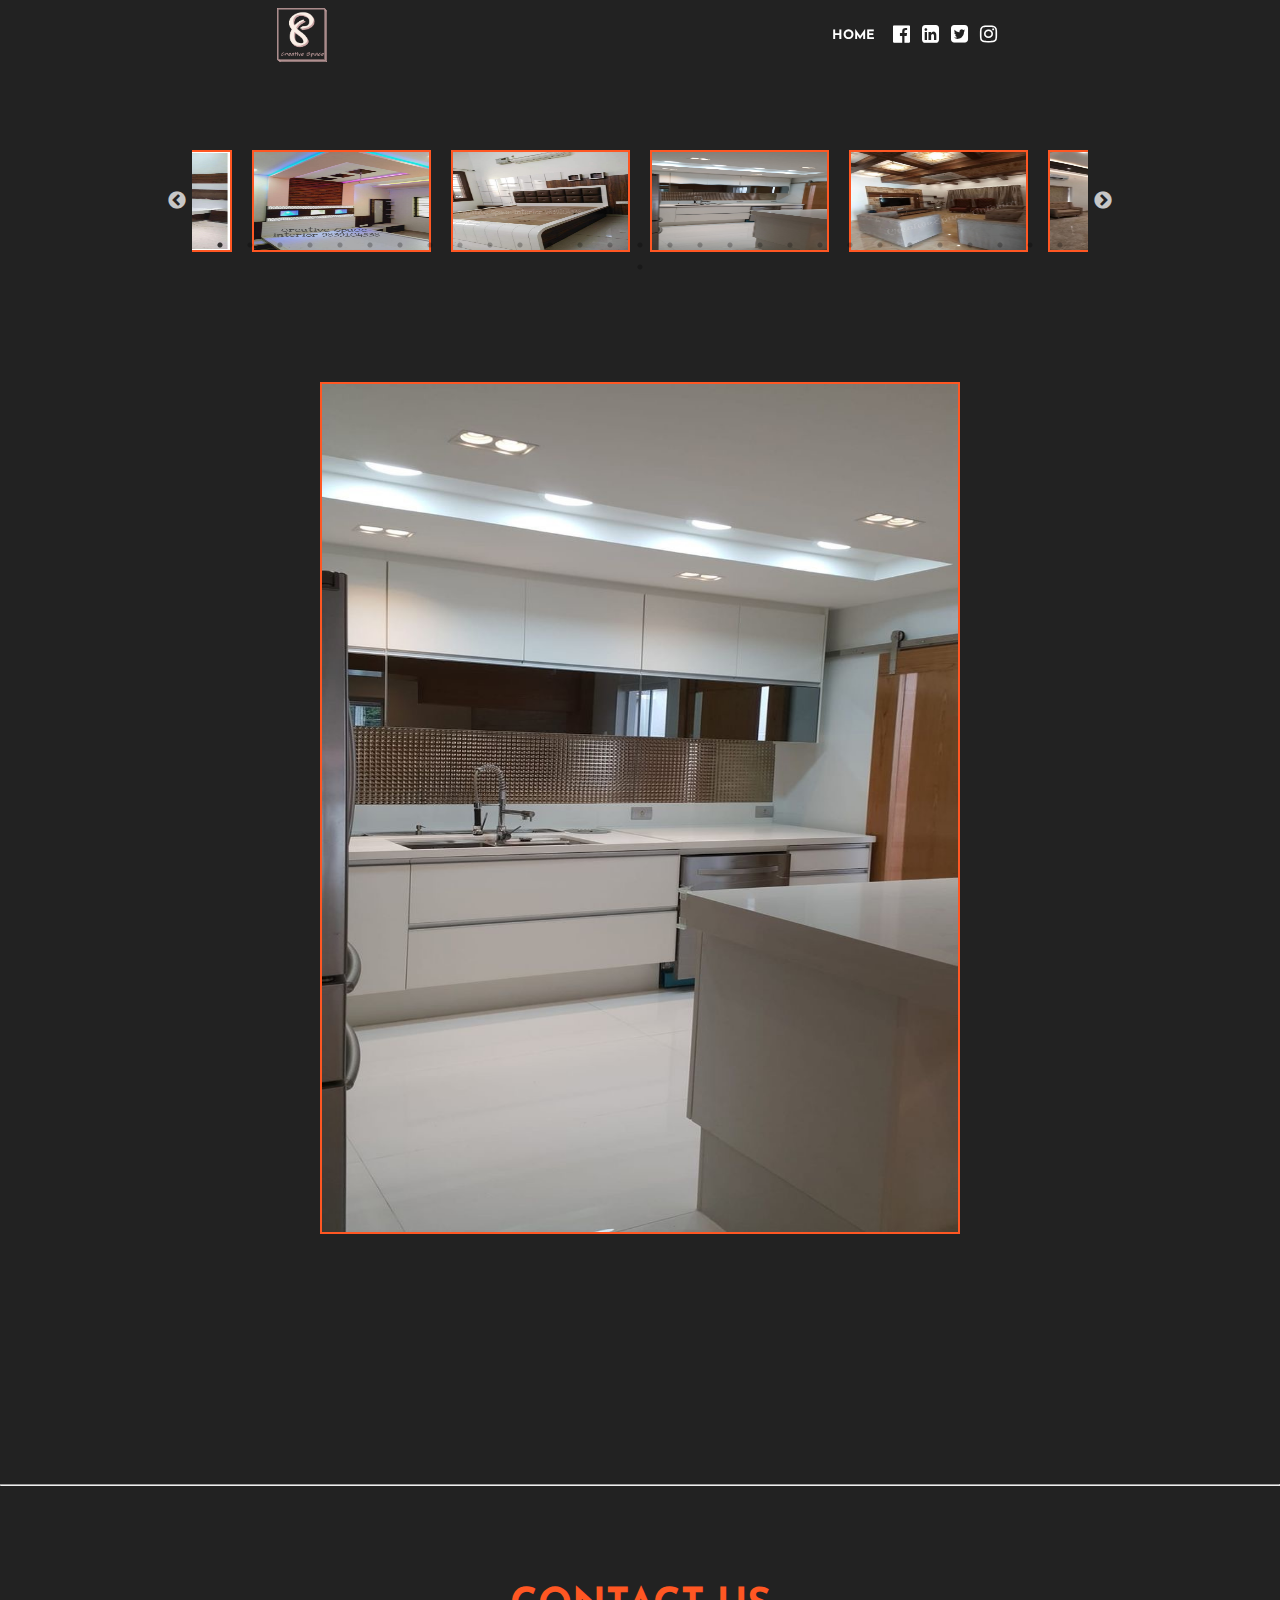
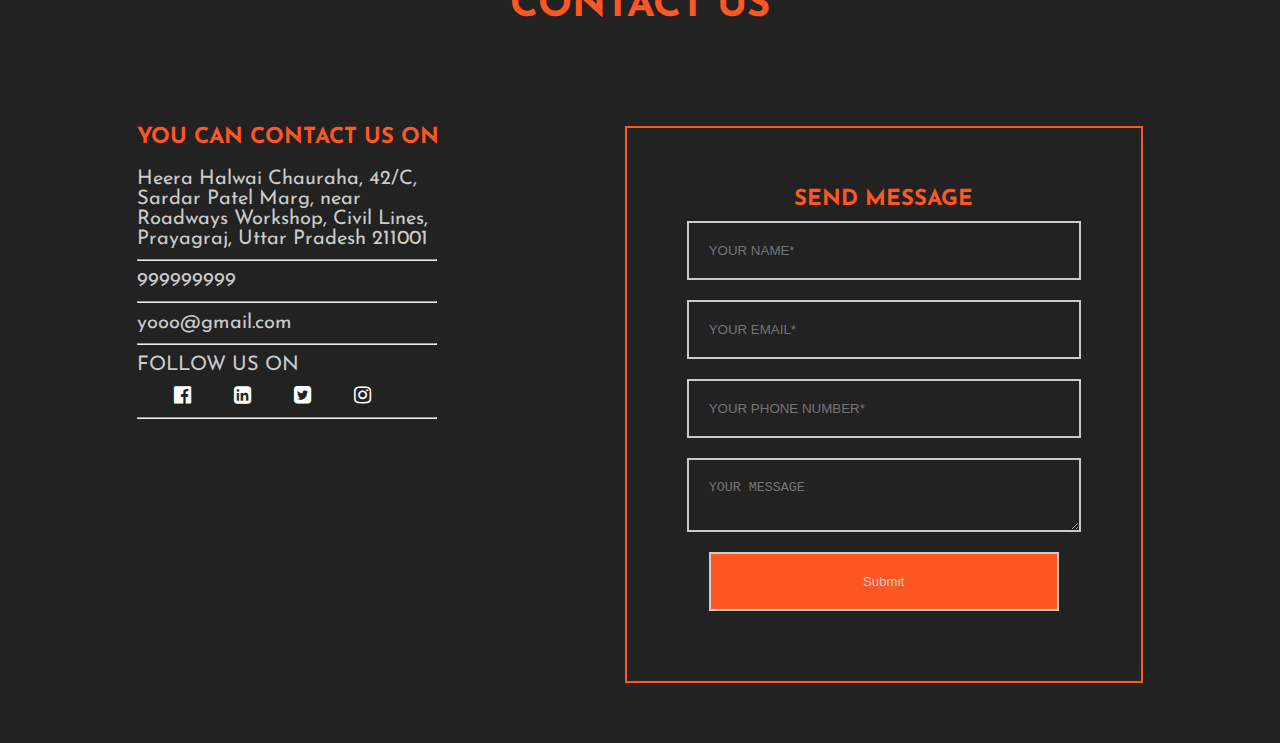
==== gallary.html @ 80b1841b "Add files via upload" ====
<!DOCTYPE html>
<html lang="en">

    <head>
        <meta charset="UTF-8">
        <meta http-equiv="X-UA-Compatible" content="IE=edge">
        <meta name="viewport" content="width=device-width, initial-scale=1.0">
        <meta name="description"
            content="Creative Space Interior Designer and Decorator is one of the Best Intirior Designer and Decorator In Prayagraj . We provide services like nterior Designers For Furniture, Interior Designers, Exterior Designers, Interior Decorators For Salons, Interior Designers For Studio, Interior Designers For Temple, Interior Designer Consultants, Interior Designers For Corporate Celling Desining, INTIRIOR DESIGNING FOR RESTAURENTS, INTIRIOR DESIGNING FOR FURNITURE, BEDROOM DESIGNING, INTIRIOR DESIGNING FOR OFFICES, CUSTOM ROOM DESIGNING, INTIRIOR DESIGNING LIVING ROOM, INTIRIOR DESIGNING KITCHEN etc.">
        <meta name="author" content="">
        <meta name="keywords" content="intirior designer, intirior, designe, allahabad, prayagraj, u.p, best, best intirioe designer in allahabad, best intirior designer in prayagraj, Electricians, CarpentersInterior, DecoratorsInterior, DesignersAluminium, FabricatorsResidence, Interior, DesignersACP, FabricatorsAluminium, Composite, Panel, DealersAluminium, Partition, ContractorsCeiling, Interior, Designers, Electricians,Carpenters,Interior Decorators,Interior Designers,Aluminium Fabricators,Residence Interior Designers,ACP Fabricators,Aluminium Composite Panel Dealers,Aluminium Partition Contractors,Ceiling Interior Designers,Interior Designers For Restaurant,Interior Designers For Modular Kitchen,ACP Contractors,Interior Designers For Beauty Parlour,Interior Designers For Furniture,Interior Designers For Penthouse,Interior Designer Consultants,Residential Exterior Designers,Interior Designers For Bedroom,Interior Designers For Hotels,Interior Designers For Wall,Interior Designers For Apartment,Commercial Interior Designers,Aluminium Structure Fabricators,3D Exterior Designers,Interior Designers For Bungalow,Interior Designers For Jewellery Showroom,Interior Designers For Studio,Interior Designers For Restaurants & Bars,Interior Designers For Hospital,Interior Designers For Retail Store,Interior Designers For Fish Spa,Interior Designers For Corporate,Interior Designers For Shopping Mall,Interior Designers For Bathroom,PVC Interior Designers,Interior Decorators For Salons,Interior Designers For Salons,  Interior Civil Work Services,  Interior Designers For Silver Leafing,  Interior Designers For Industrial,,  Interior Designers For Lobby,    Interior Designers For Nursing Home,  Exterior Graphic Designers,   Interior Decorators For Furniture,  3D Interior Designers For Modular Kitchen,  Interior Designers For School, Designer Furniture Dealers,  Exterior Designers,  Commercial Exterior Designers,  Interior Designers For Kids Room,  Interior Designers For Shops,  Structural Glazing Contractors,    Interior Designers For Art Gallery,   Interior Designers For Institution,  Interior Designers For Temple,  Interior Designers For Showrooms,  Interior Designers For Stalls,  Designer Furniture Dealers-Italia Wood Interiors,
         ">
    
    
        <!--  -->
        <link rel="stylesheet" href="https://cdnjs.cloudflare.com/ajax/libs/font-awesome/4.7.0/css/font-awesome.min.css">
        <link rel="preconnect" href="https://fonts.googleapis.com">
        <link rel="preconnect" href="https://fonts.gstatic.com" crossorigin>
        <link href="https://fonts.googleapis.com/css2?family=Josefin+Sans:wght@300&display=swap" rel="stylesheet">
        <link href="https://unpkg.com/aos@2.3.1/dist/aos.css" rel="stylesheet">
        <script src="https://unpkg.com/aos@2.3.1/dist/aos.js"></script>
        <!--  -->
        <link rel="preconnect" href="https://fonts.googleapis.com">
        <link rel="preconnect" href="https://fonts.gstatic.com" crossorigin>
        <link href="https://fonts.googleapis.com/css2?family=Gochi+Hand&display=swap" rel="stylesheet">
        <link href="https://fonts.googleapis.com/css2?family=Raleway:wght@100&display=swap" rel="stylesheet">
        <!--  -->
        <link rel="stylesheet" href="/slick/slick.css">
        <link rel="stylesheet" href="/slick/slick-theme.css">
        <link rel="stylesheet" href="./css/utility.css">
        <link rel="stylesheet" href="/css/style.css">
        <link rel="stylesheet" href="./css/mobile.css">
        <title>GALLARY, Creative Space Interior Designer and Decorator</title>
    </head>

<body>
    <nav>
        <div class="nav-parent">


            <div class="navbar">
                <div class="logo">
                    <img src="./img/logo6.png" alt="logo">
                    <!-- <h1>logo</h1> -->
                </div>
                <ul class="nav-menu">
                    <li class="nav-item"><a href="index.html">HOME</a></li>

                    <ul class="nav-social">
                        <li><a href=""><i class="fa fa-facebook-official"></i></a></li>
                        <li><a href=""><i class="fa fa-linkedin-square"></i></a></li>
                        <li><a href=""><i class="fa fa-twitter-square"></i></a></li>
                        <li><a href=""><i class="fa fa-instagram"></i></a></li>
                    </ul>
                </ul>
                <div class="hamburger">
                    <div class="bar1"></div>
                    <div class="bar2"></div>
                    <div class="bar3"></div>
                </div>
            </div>
        </div>
    </nav>



    <div class="gallary-parent">
        <div class="gallary-nav max-width">
            <img src="/rephoto/image10.jpeg" alt="img" class="gallary-photo">
            <img src="/rephoto/image11.jpeg" alt="img" class="gallary-photo">
            <img src="/rephoto/image12.jpeg" alt="img" class="gallary-photo">
            <img src="/rephoto/image13.jpeg" alt="img" class="gallary-photo">
            <img src="/rephoto/image14.jpeg" alt="img" class="gallary-photo">
            <img src="/rephoto/image15.jpeg" alt="img" class="gallary-photo">
            <img src="/rephoto/image16.jpeg" alt="img" class="gallary-photo">
            <img src="/rephoto/image17.jpeg" alt="img" class="gallary-photo">
            <img src="/rephoto/image19.jpeg" alt="img" class="gallary-photo">
            <img src="/rephoto/image2.jpeg" alt="img" class="gallary-photo">
            <img src="/rephoto/image21.jpeg" alt="img" class="gallary-photo">
            <img src="/rephoto/image22.jpeg" alt="img" class="gallary-photo">
            <img src="/rephoto/image23.jpeg" alt="img" class="gallary-photo">
            <img src="/rephoto/image26.jpeg" alt="img" class="gallary-photo">
            <img src="/rephoto/image27.jpeg" alt="img" class="gallary-photo">
            <img src="/rephoto/image28.jpeg" alt="img" class="gallary-photo">
            <img src="/rephoto/image3.jpeg" alt="img" class="gallary-photo">
            <img src="/rephoto/image4.jpeg" alt="img" class="gallary-photo">
            <img src="/rephoto/image5.jpeg" alt="img" class="gallary-photo">
            <img src="/rephoto/image7.jpeg" alt="img" class="gallary-photo">
            <img src="/rephoto/image8.jpeg" alt="img" class="gallary-photo">
            <img src="/rephoto/image9.jpeg" alt="img" class="gallary-photo">
            <img src="/rephoto/PicsArt_07-07-01.04.16.jpg" alt="img" class="gallary-photo">
            <img src="/rephoto/PicsArt_07-07-01.04.42.jpg" alt="img" class="gallary-photo">
            <img src="/rephoto/PicsArt_07-07-01.05.29.jpg" alt="img" class="gallary-photo">
            <img src="/rephoto/PicsArt_07-07-01.05.47.jpg" alt="img" class="gallary-photo">
            <img src="/rephoto/PicsArt_07-07-01.06.00.jpg" alt="img" class="gallary-photo">
            <img src="/rephoto/PicsArt_07-07-01.06.19.jpg" alt="img" class="gallary-photo">
            <img src="/rephoto/PicsArt_07-07-01.06.37.jpg" alt="img" class="gallary-photo">
            <img src="/rephoto/PicsArt_07-07-12.54.07.jpg" alt="img" class="gallary-photo">




    
        </div>

        <div class="gallary max-width">
            <img src="/rephoto/image10.jpeg" alt="img" class="gallary-photo">
            <img src="/rephoto/image11.jpeg" alt="img" class="gallary-photo">
            <img src="/rephoto/image12.jpeg" alt="img" class="gallary-photo">
            <img src="/rephoto/image13.jpeg" alt="img" class="gallary-photo">
            <img src="/rephoto/image14.jpeg" alt="img" class="gallary-photo">
            <img src="/rephoto/image15.jpeg" alt="img" class="gallary-photo">
            <img src="/rephoto/image16.jpeg" alt="img" class="gallary-photo">
            <img src="/rephoto/image17.jpeg" alt="img" class="gallary-photo">
            <img src="/rephoto/image19.jpeg" alt="img" class="gallary-photo">
            <img src="/rephoto/image2.jpeg" alt="img" class="gallary-photo">
            <img src="/rephoto/image21.jpeg" alt="img" class="gallary-photo">
            <img src="/rephoto/image22.jpeg" alt="img" class="gallary-photo">
            <img src="/rephoto/image23.jpeg" alt="img" class="gallary-photo">
            <img src="/rephoto/image26.jpeg" alt="img" class="gallary-photo">
            <img src="/rephoto/image27.jpeg" alt="img" class="gallary-photo">
            <img src="/rephoto/image28.jpeg" alt="img" class="gallary-photo">
            <img src="/rephoto/image3.jpeg" alt="img" class="gallary-photo">
            <img src="/rephoto/image4.jpeg" alt="img" class="gallary-photo">
            <img src="/rephoto/image5.jpeg" alt="img" class="gallary-photo">
            <img src="/rephoto/image7.jpeg" alt="img" class="gallary-photo">
            <img src="/rephoto/image8.jpeg" alt="img" class="gallary-photo">
            <img src="/rephoto/image9.jpeg" alt="img" class="gallary-photo">
            <img src="/rephoto/PicsArt_07-07-01.04.16.jpg" alt="img" class="gallary-photo">
            <img src="/rephoto/PicsArt_07-07-01.04.42.jpg" alt="img" class="gallary-photo">
            <img src="/rephoto/PicsArt_07-07-01.05.29.jpg" alt="img" class="gallary-photo">
            <img src="/rephoto/PicsArt_07-07-01.05.47.jpg" alt="img" class="gallary-photo">
            <img src="/rephoto/PicsArt_07-07-01.06.00.jpg" alt="img" class="gallary-photo">
            <img src="/rephoto/PicsArt_07-07-01.06.19.jpg" alt="img" class="gallary-photo">
            <img src="/rephoto/PicsArt_07-07-01.06.37.jpg" alt="img" class="gallary-photo">
            <img src="/rephoto/PicsArt_07-07-12.54.07.jpg" alt="img" class="gallary-photo">


        </div>

        


    </div>
    <hr>
      <!-- *****************************************contact form****************************************************** -->
      <div class="contact-parent" id="contact">
        <div class="contact max-width">
            <h2 class="heading highlight-color">CONTACT US</h2>
            <div class="contact-content">
                <div class="contact-content-kid1">

                    <h2 class="small-heading highlight-color">YOU CAN CONTACT US ON</h2>

                    <div class="contact-text">
                        <p class="para secondry-color">Heera Halwai Chauraha, 42/C, Sardar Patel Marg, near Roadways
                            Workshop, Civil Lines, Prayagraj, Uttar Pradesh 211001</p>
                        <hr>
                        <p>

                            <a href="tel:999999999999" class="para secondry-color">999999999</a>
                        </p>
                        <hr>
                        <p>

                            <a href="mailto:yooo@gmail.com" class="para secondry-color">yooo@gmail.com</a>
                        </p>
                        <hr>
                        <p class="para secondry-color">FOLLOW US ON</p>
                        <p class="para">

                        <ul class="nav-social">
                            <li><a href=""><i class="fa fa-facebook-official"></i></a></li>
                            <li><a href=""><i class="fa fa-linkedin-square"></i></a></li>
                            <li><a href=""><i class="fa fa-twitter-square"></i></a></li>
                            <li><a href=""><i class="fa fa-instagram"></i></a></li>
                        </ul>
                        </p>
                        <hr>
                    </div>
                    <div class="map">
                        <iframe
                            src="https://www.google.com/maps/embed?pb=!1m18!1m12!1m3!1d28821.229434778452!2d81.82384344490461!3d25.449839408075842!2m3!1f0!2f0!3f0!3m2!1i1024!2i768!4f13.1!3m3!1m2!1s0x399acb1b06f7a52b%3A0xf75b91c66a04521a!2sCreative%20Space%20Interior!5e0!3m2!1sen!2sin!4v1625834475578!5m2!1sen!2sin"
                            width="350" height="300" style="border:0;" allowfullscreen="" loading="lazy">
                        </iframe>
                    </div>


                </div>

                <div class="contact-content-kid2">
                    <div class="form-parent">
                        <h2 class="small-heading highlight-color">SEND MESSAGE</h2>
                        <div class="form">
                            <form action="">

                                <input type="text" name="name" placeholder="YOUR NAME*" required>

                                <input type="email" name="email" placeholder="YOUR EMAIL*" required>

                                <input type="number" name="phone number" placeholder="YOUR PHONE NUMBER*" required>

                                <textarea name="message" id="" placeholder="YOUR MESSAGE"></textarea>

                                <input type="submit" class="submit">
                            </form>
                        </div>
                    </div>
                </div>
            </div>

        </div>

    </div>

</body>
<script src="https://ajax.googleapis.com/ajax/libs/jquery/3.5.1/jquery.min.js"></script>
<script src="./js/main.js"></script>
<script src="./slick/slick.min.js"></script>

</html>
---- css/utility.css ----
.max-width{
    max-width: 1500px;
    margin: auto;
}

.primary-color{
    color: var(--primary-color);
}
.secondry-color{
    color: var(--secondry-color)
}

.highlight-color{
    color: var(--highlight-color);
}
.heading{
    font-size: 40px;
    margin: 30px 0px;
    font-family: 'Josefin Sans', sans-serif;

}
.small-heading{
    font-size: 22px;
    margin: 30px 0px;
    font-family: 'Josefin Sans', sans-serif;

}

.para{
    font-size: 20px;
    margin: 10px 0px;
    font-family: 'Josefin Sans', sans-serif;
}
a{
    color: rgb(255, 255, 255);
    text-shadow: none;
    text-decoration: none;
    font-family: 'Josefin Sans', sans-serif;
}



.card-parent{
    display: grid;
    grid-gap: 1rem;
    grid-template-columns: repeat(auto-fit, minmax(300px,1fr));

}
/* .card{
    box-shadow: 0px 0px 5px 0px black;
}
.card:hover{
    box-shadow: 0px 0px 15px 0px black;
} */


/* ********************************************************************************************************* */
---- css/style.css ----
*{
    margin: 0;
    padding: 0;
    transition: 0.5s;
    scroll-behavior: smooth;
   
    
}    
:root{
    --primary-color:#000000;
    --secondry-color: #CBCBCB;
    --highlight-color:#FF5723;
}
::-webkit-scrollbar {
    width: 5px;
  }
  ::-webkit-scrollbar-track {
    background: #222222;
  }
  ::-webkit-scrollbar-thumb {
    background:var(--highlight-color);
  }



body{
    font-family: 'Josefin Sans', sans-serif;
    /* overflow:hidden; */
    background-color: rgb(255, 255, 255);
    

}
a:hover{
    color: var(--highlight-color);
}



/* **************************************************************************************** */
/* **************************************************************************************** */
/* **************************************************************************************** */


/* ********************************************NAVIGATION BAR ******************************************** */
nav{
    width: 100%;
    position: fixed;
    z-index: 10;
    display: flex;
    justify-content: center;


}
.nav-parent{
    width: 100%;
    display: flex;
    justify-content: center;

}

.navbar{
    max-width: 1500px;
    width: 100vw;
    height: 70px;
    display: flex;
    justify-content: space-around;
    align-items: center;
}

/* ********************************************CHANGE COLOR ON SCROLL******************************************** */

.nav-changeColor{
    background-color: #222222;

}

/* ********************************************LOgo******************************************** */


.logo img{
    display: flex;
    margin-left: 30px;
    width: 50px;
    
}

/* ********************************************MENU ITEM in nav bar******************************************** */

.nav-menu{
    display: flex;
    justify-content: space-evenly;
    align-items: center;
    text-decoration: none;
    list-style: none;
    font-size: 13px;
    font-weight: bold;
}
.nav-menu li a{
    text-decoration: none;
    color: rgb(255, 255, 255);
    /* text-shadow: 0px 0px 2px black; */
    margin: 10px;
    padding: 2px;
    text-align: center;
    
}
.nav-menu li a:hover{
    color: var(--highlight-color);
}
.nav-social{
    display: flex;
    justify-content: space-evenly;
    list-style: none;
    margin-right: 30px;
    font-size: 20px;
    
}
.nav-social li a{
    margin: 0px;
    padding: 6px;
}

/* ********************************************hamburger menu******************************************** */

.hamburger{
    display: none;
    margin-right: 20px;
}

.bar1,.bar2,.bar3{
    width: 20px;
    height: 3px;
    background-color: rgb(255, 255, 255);
    margin: 2px;

}

/* **************************************************************************************** */
/* **************************************************************************************** */
/* **************************************************************************************** */


/* ********************************************HERO SECTION******************************************** */
.hero-parent{
    background-color: rgba(0, 0, 0, 0.5);
    overflow-x: hidden;
}
.hero-parent::before{
    content: "";
    position:absolute;
    background-attachment: fixed;
    z-index: -11;
    background-image: url(../img/kitchen-1940174_1920.jpg);
    width: 100%;
    height: 650px;
    background-position: center;
    background-size: cover;
}

.hero{
   
    width: 100%;
    height: 650px;
    display: flex;
    justify-content:flex-start;
}


.hero-text{
    margin-top: 140px;
    margin-left: 190px;
    /* height: 300px; */
    padding: 20px;
    text-align: left;
    /* text-shadow: 0px 0px 10px black; */
}
.hero-text h1{
    margin: 30px 0px;
    font-size: 22px;
    font-weight: bold;
}
.hero-text h2{
    font-size: 52px;
    margin: 10px 0px;
}
.hero-text p{
    margin: 20px 0px;
    font-weight: bold;
}
.hero-cta{
    margin-top: 40px;
    
}
.hero-cta button{
    background-color:var(--highlight-color);
    padding: 10px 15px;
    box-shadow: 0px 0px 10px 0px rgb(0, 0, 0);
    border: none;
    cursor: pointer;
    color: #fff;

}
.hero-cta button:hover{
    box-shadow: 0px 0px 20px 0px rgb(0, 0, 0);
    color: var(--secondry-color);
}

/* **************************************************************************************** */
/* **************************************************************************************** */
/* **************************************************************************************** */

/******************************************cta*******************************************************/
.cta{
   display: flex;
   justify-content: center;

}


/* ********************************************ABOUT US******************************************** */

.about-parent{
    background-color: #222222;
    overflow-x: hidden
}

.about{
   padding: 110px 0px;
   
}
.about h2{
    text-align: center;
}
.about-content{
    margin-top: 40px;
    display: flex;
    justify-content: center;
}
.about-content img{
    padding: 5px;
    width: 45%;
    border: 2px solid var(--highlight-color);
}
.about-text{
    width:45%;
    padding: 5px;
    text-align: center;
    display: flex;
    flex-direction: column;
    justify-content: center;
    align-items: center;
    border: 2px solid var(--highlight-color);
    background-color: rgba(0, 0, 0, 0.322);
}

/* ********************************************services section******************************************** */

.services-parent{
    margin-top: 150px;
    overflow-y: hidden;
    overflow-x: hidden;

}
.services-parent h2{
    text-align: center;
}
.services-parent p{
    text-align: center;
    
}
.service-card-parent{
    margin: 50px 30px;
    

}
.service-card{
    box-shadow: 0px 0px 10px 0px black;
    margin: auto;
    background-color: #222222;
    overflow: hidden;
    aspect-ratio: 4/3;
    /* height: 250px; */
    display: flex;
    flex-direction: column;
    justify-content: space-around;

}
.service-card img{
    width: 100%;
    height: 90%;
    filter: brightness(0.5);
    
}
.service-card img:hover{
    transform:scale(1.2);
    
    
}
.card-text{
    color: var(--highlight-color);
    background-color: #222222;
    text-align: center;
    position: sticky;
    
   
}
.card-text h3{
    font-size: 14px;
    margin: 5px 0px;
    padding: 5px 0px;
}

.cta{
    margin-bottom: 40px;
}
/* ********************************************portfolio section******************************************** */

.portfolio-parent{
    background-color: #222222;
    overflow-x: hidden
    
}

.portfolio{
    padding: 80px 0px;
}
.portfolio h2{
    text-align: center;
}
.portfolio p{
    text-align: center;
    width: 60%;
    margin: auto;
}
.portfolio-card-parent{
    margin: 100px 30px;
}
.portfolio-card{
    background-color: #222222;
    overflow: hidden;
}
.portfolio-card img{
    height: 60%;
    width: 60%;
    aspect-ratio: 16/9;
    cursor: pointer;
    margin: auto;
}


/* *****************************************testimonials****************************************************** */


.review-parent{
    background-color: #000000b0;
    overflow-x: hidden
}
.review-parent::before{
    content: "";
    position:absolute;
    background-attachment: fixed;
    z-index: -1100;
    background-image: url(../img/1625739074601.webp);
    width: 100%;
    height:100%;
    background-position: center;
    background-size: cover;
    background-repeat: no-repeat;

}
.review-parent h2{
    margin: 0px;
    padding: 40px 0px;
    text-align: center;

}

.review{
    margin: auto;
    text-align: center;
    padding: 20px 0px;
    width: 60%;
    color: var(--secondry-color);
}
.reviwe p{
    text-align: center;
    color: var(--secondry-color);
    font-weight: bold;
   
}
/******************************************contact*******************************************************/

.contact-parent{
    background-color: #222222;
    overflow-x: hidden
}
/* .contact{
    display: flex;
} */
.contact h2{
    margin: 0;
    padding: 100px 0px;
    text-align: center;
}

.contact-content{
    display: flex;
    justify-content: space-evenly;
}
.contact-content h2{
    margin: 0;
    padding: 0%;
    text-align: left;
}
.contact-text{
    width: 300px;  
    margin: 20px 0px;
    text-align: left;
}
.contact-text p{
    margin: 10px 0px;
}
/******************************************contact form*******************************************************/

.form-parent{
    display: flex;
    flex-direction: column;
    align-items: center;
    padding: 60px;
    border: 2px solid var(--highlight-color);
   
    
}
form{
    display: flex;
    flex-direction: column;
    justify-content: center;
    align-items: center;
}
form input,form textarea{
    padding: 20px;
    width: 350px;
    border: 2px solid var(--secondry-color);
    background-color: transparent;
    color: var(--highlight-color);
    margin: 10px 0px;
}
.submit{
    background-color: var(--highlight-color);
    color: var(--secondry-color);
    cursor: pointer;
}

/******************************************modal contact form*******************************************************/

.modal-form-parent{
    background-color: #22222200;
    position: fixed;
    z-index: 9;
    margin: auto;
    inset:0;
    top: 80px;
    bottom: 10px;
    left: 500%;
    display: flex;
    justify-content: center;
    /* display: none; */
    overflow-y: scroll;
    transition: 0.8s;

}
/* .close-modal{

} */
.modal-form-main{
    background-color: #222222;
    
}

.modal-form-content{
    text-align: center;
    /* border: 2px solid var(--highlight-color); */
}
.modal-form-heading{
    width: 70%;
    margin: auto;
}
/* .modal-form-heading h2{
    margin: 15px 0px;
} */
.modal-form{
    background-color: #222222;
    

}
.modal-form form input,.modal-form form textarea{
    padding: 5px;
}

.close-modal{
   padding: 5px 30px;
   margin: 10px 0px;
   background-color: var(--secondry-color);
   border: 2px solid var(--highlight-color);
   cursor: pointer;
}

.show-modal{
    left: 0%;
    transition: 0.8s;
   
}


/******************************************footer*******************************************************/

footer{
    overflow-x: hidden;
    background-color: #222222;
    text-align: center;
    padding: 20px 0px ;
}


/******************************************gallary*******************************************************/

.gallary-parent{
    background-color: #222222;
    padding: 150px 0px;
    margin: auto;
}
.gallary-nav{
    width: 70%;
    height: 30%;
    margin: auto;
}
.gallary-nav img{
    margin: 0px 10px;
    border: 2px solid var(--highlight-color);
    aspect-ratio: 16/9;
}
.gallary{
    padding: 100px 0px;
    width: 50%;
    height: 50%;
    /* aspect-ratio: 9/16; */
    margin: auto;
   
    
}
.gallary img{
    aspect-ratio: 3/4;
    max-height: 100vh;
    border: 2px solid var(--highlight-color);
}
---- css/mobile.css ----
@media only screen and (max-width: 700px){

/* ********************************************Utility ******************************************** */


    .heading{
        font-size: 30px;

    }
    
    .para{
        font-size: 20px;

    }
    a{
        text-shadow: none;
        text-decoration: none;
    }


    
/* ********************************************NAVIGATION BAR ******************************************** */
    .navbar{
        width: 100%;
        height: 70px;
        top:0;
        background-color: rgba(0, 0, 0, 0);
        display: flex;
        justify-content: space-between;
        overflow-x: hidden;
    }

    /* ********************************************CHANGE COLOR ON SCROLL******************************************** */
    .nav-changeColor{
       
        background-color: black;
    
    }
    
    /* ********************************************LOgo******************************************** */

    .logo{
        display: flex;
        
    }
    
    /* ********************************************MENU ITEM in nav bar******************************************** */
    .nav-menu{
        position: absolute;
        top: -500%;
        width: 100%;
        right: 0;
        background-color: black;
        text-align: center;
        display: flex;
        flex-direction: column;
        justify-content: space-evenly;
    }
    .nav-menu li{
        margin: 20px 0px;
        text-align: center;
    }
    .nav-social{
        display: flex;
        justify-content: space-evenly;
        text-align: center;
        margin-right: 0px;
    }

    /* ********************************************hamburger menu******************************************** */

    .menu-open{
        top: 70px;
        right: 0px;
    }

    .hamburger{
        display: flex;
        flex-direction: column;
        justify-content: space-evenly;
    }

    .bar1-open{
        transform:rotate(45deg);
        margin: 0px;
        position: absolute;
    }
    .bar2-open{
        display: none;
        margin: 0px;
    }
    .bar3-open{
        transform:rotate(-45deg);
        margin: 0px;
        
    }

    /* **************************************************************************************** */
    /* **************************************************************************************** */
    /* **************************************************************************************** */

    /* ********************************************HERO SECTION******************************************** */

.hero-parent{
    /* background-color: rgba(0, 0, 0, 0.637); */
    width: 100%;
    height: 900px;
}
.hero-parent::before{
    content: "";
    position:absolute;
    background-attachment: fixed;
    z-index: -11;
    background-image: url(../img/kitchen-1940174_1920.jpg);
    width: 100%;
    height: 900px;
    background-position: center;
    background-size: cover;
}


.hero-text{
    margin-top: 180px;
    margin: auto;
    height: 300px;
    padding: 20px;
    text-align: left;
    text-shadow: 0px 0px 5px black;
}
/* .hero-text h1{
    margin: 20px 0px;
    font-size: 50px;
} */
.hero-text p{
    margin: 10px 0px;
}
.hero-cta{
    margin-top: 30px;
}
.hero-cta a{
    background-color:var(--highlight-color);
    padding: 10px 15px;
    box-shadow: 0px 0px 10px 0px rgb(0, 0, 0);

}
.hero-cta a:hover{
    box-shadow: 0px 0px 20px 0px rgb(0, 0, 0);
}


    /* ********************************************about us section******************************************** */
    
    .about-parent{
        background-color: #222222;
        overflow-x: hidden;
    }
    
    .about{
       padding: 150px 0px;
       
    }
    .about h2{
        text-align: center;
    }
    .about-content{
        margin-top: 40px;
        display: flex;
        justify-content: center;
        flex-direction: column;
        align-items: center;
    }
    .about-content img{
        width: 90%;
        border: 2px solid var(--highlight-color);
    }
    .about-text{
        width:90%;
        text-align: center;
        display: flex;
        flex-direction: column;
        justify-content: center;
        align-items: center;
        border: 2px solid var(--highlight-color);
        background-color: rgba(0, 0, 0, 0.322);
    }


/* ********************************************services section******************************************** */

.services-parent{
    margin-top: 150px;
    width: 90vw;
    margin: auto;
    overflow-x: hidden
    

}
.services-parent h2{
    text-align: center;
}
.services-parent p{
    text-align: center;
}
.service-card-parent{
    padding: 100px 10px;
    margin: auto;
    grid-gap: 0;
    justify-content: center;
}
.service-card{
    box-shadow: 0px 0px 10px 0px black;
    margin: auto;
    background-color: #222222;
    overflow: hidden;
    height: 300px;
    display: flex;
    flex-direction: column;
    justify-content: space-around;
    

}
.service-card img{
    width: 100%;
    height: 80%;
    width: 90vw;
    margin: auto;
    filter: brightness(0.5);
    
}
.service-card img:hover{
    transform:scale(1.2);
    
    
}
.card-text{
    color: var(--highlight-color);
    background-color: #222222;
    width: 90vw;
}

    /* ********************************************portfolio section******************************************** */

.portfolio-parent{
    background-color: #222222;
    overflow-x: hidden;

}

.portfolio{
    padding: 80px 0px;

}
.portfolio h2{
    text-align: center;
}
.portfolio p{
    text-align: center;
    width: 60%;
    margin: auto;
}
.portfolio-card-parent{
    margin: 100px 0px;

}
.portfolio-card{
    background-color: #222222;
    overflow: hidden;
}
.portfolio-card img{
    height: 90%;
    width: 90%;
    cursor: pointer;
    margin: auto;
}

/* *****************************************testimonials****************************************************** */


.review-parent{
    background-color: #000000b7;
    overflow-x: hidden;
    /* padding-top:140px; */
}
.review-parent::before{
    content: "";
    position:absolute;
    background-attachment: fixed;
    z-index: -1100;
    background-image: url(../img/1625739074601.webp);
    width: 100%;
    height:100%;
    background-position: center;
    background-size: cover;
    background-repeat: no-repeat;

}
.review-parent h2{
    margin: 0px;
    padding: 40px 0px;
    text-align: center;

}

.review{
    margin: auto;
    text-align: center;
    width: 80%;
    color:var(--secondry-color);
}
.reviwe p{
    text-align: center;
    color:var(--secondry-color);
   
}
/* *****************************************contact us****************************************************** */

.contact-parent{
    background-color: #222222;
    overflow-x: hidden;
}
/* .contact{
    display: flex;
} */
.contact h2{
    margin: 0;
    padding: 100px 0px;
    text-align: center;
}

.contact-content{
    display: flex;
    flex-direction: column;
    justify-content: space-around;
    align-items: center;
}
.contact-content h2{
    margin: 0px 0px;
    padding: 0%;
    text-align: left;
    margin: auto;
    width: 90vw;
    text-align: center;
}
.contact-text{
    width: 250px;  
    padding: 40px 0px;
    margin: auto;
    text-align: left;
    width: 90vw;
}
.contact-text p{
    margin: 10px 0px;
}
.map iframe{
    width: 80vw;
    display: flex;
    justify-content: center;
    margin: auto;
}

/******************************************contact form*******************************************************/

.form-parent{
    display: flex;
    flex-direction: column;
    align-items: center;
    margin: 20px 0px;
    padding: 0px 0px;
    width: 90vw;
    border: 2px solid var(--highlight-color);
   
    
}
.form-parent h2{
    margin: 20px 0px;
}

form{
    display: flex;
    flex-direction: column;
    justify-content: center;
    align-items: center;
}

form input , form textarea{
    padding: 20px;
    width: 70vw;
    margin: 10px 0px;
}
.submit{
    background-color: var(--highlight-color);
    color: var(--secondry-color);
}

/******************************************gallary*******************************************************/

.gallary-parent{
    background-color: #222222;
    padding: 150px 0px;
}
.gallary-nav{
    width: 80%;
    /* height: 60%; */
    margin: auto;
}
.gallary-nav img{
    margin: 0px 10px;
    border: 2px solid var(--highlight-color);
    aspect-ratio: 16/9;
}
.gallary{
    padding: 50px 0px;
    width: 90%;
}
.gallary img{
    aspect-ratio: 16/9;
    border: 2px solid var(--highlight-color);
}
}
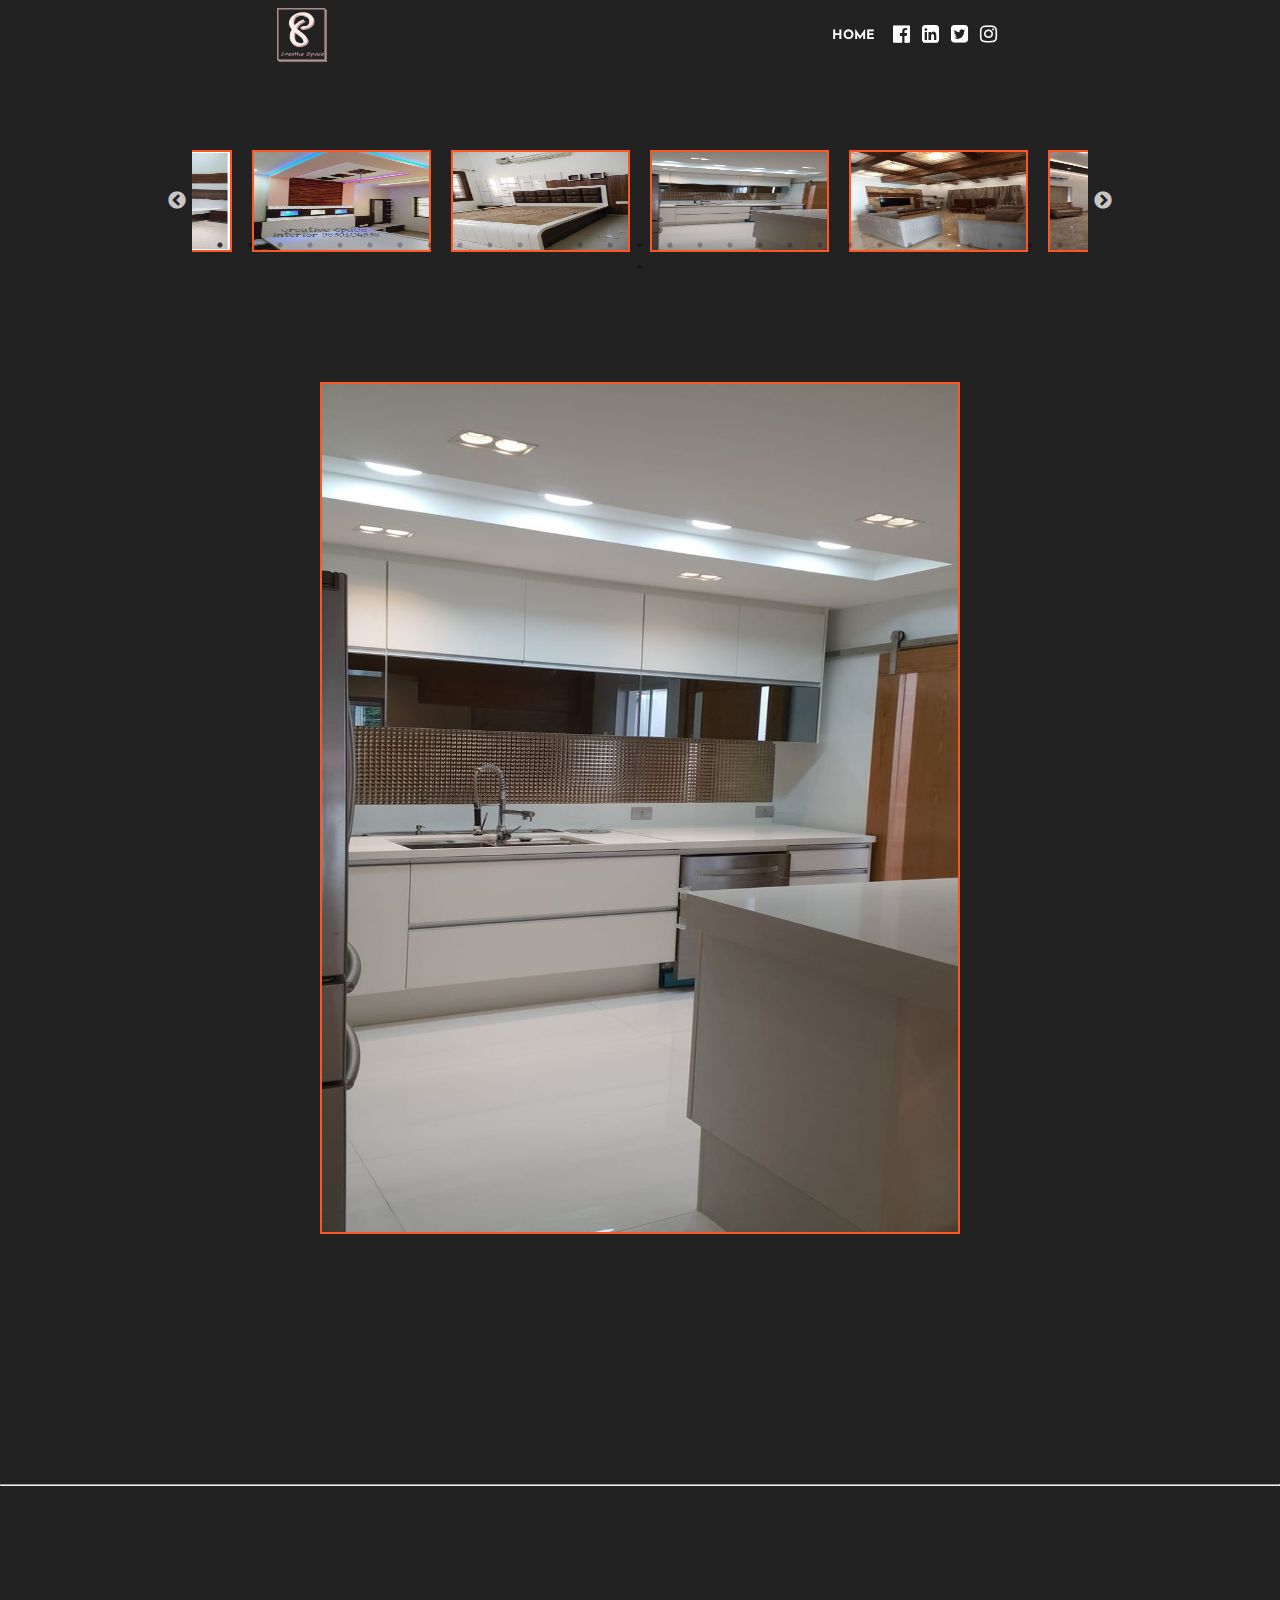
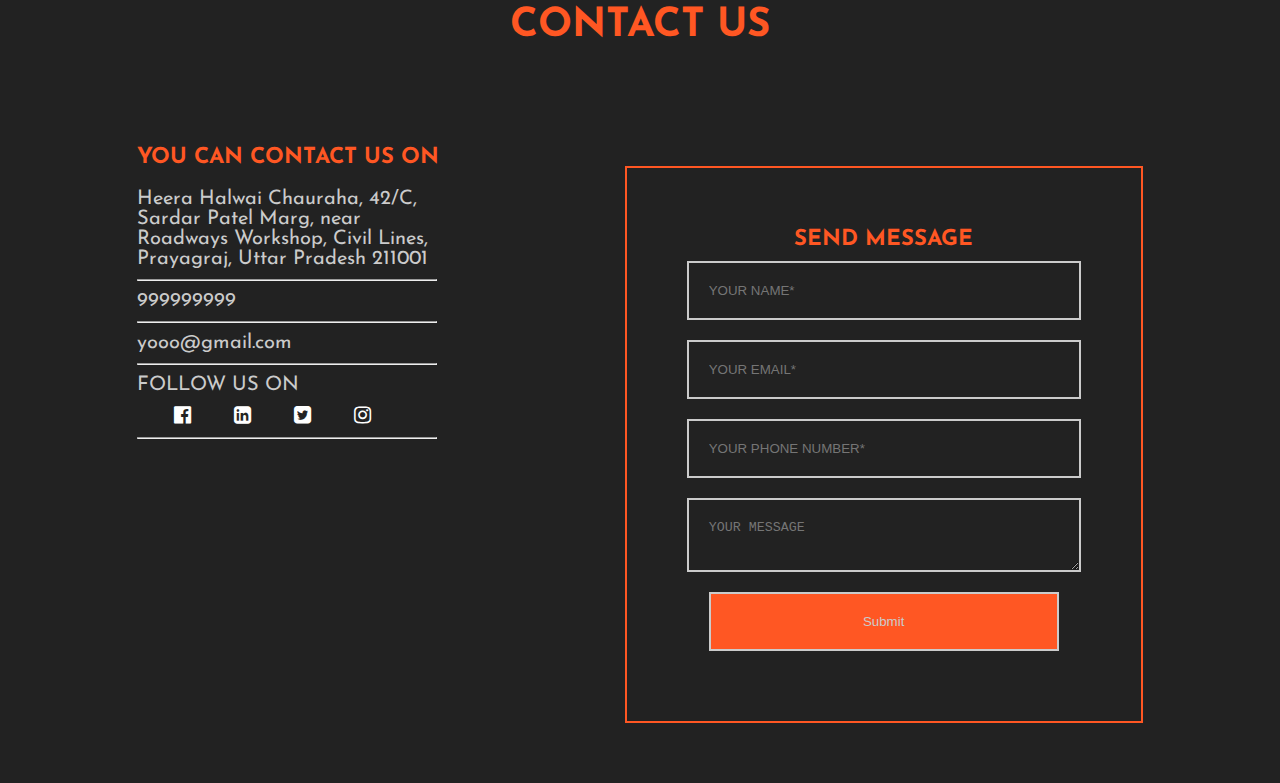
==== commit 18311eb2: "Add files via upload" ====
--- a/gallary.html
+++ b/gallary.html
@@ -66,36 +66,36 @@
 
     <div class="gallary-parent">
         <div class="gallary-nav max-width">
-            <img src="/rephoto/image10.jpeg" alt="img" class="gallary-photo">
-            <img src="/rephoto/image11.jpeg" alt="img" class="gallary-photo">
-            <img src="/rephoto/image12.jpeg" alt="img" class="gallary-photo">
-            <img src="/rephoto/image13.jpeg" alt="img" class="gallary-photo">
-            <img src="/rephoto/image14.jpeg" alt="img" class="gallary-photo">
-            <img src="/rephoto/image15.jpeg" alt="img" class="gallary-photo">
-            <img src="/rephoto/image16.jpeg" alt="img" class="gallary-photo">
-            <img src="/rephoto/image17.jpeg" alt="img" class="gallary-photo">
-            <img src="/rephoto/image19.jpeg" alt="img" class="gallary-photo">
-            <img src="/rephoto/image2.jpeg" alt="img" class="gallary-photo">
-            <img src="/rephoto/image21.jpeg" alt="img" class="gallary-photo">
-            <img src="/rephoto/image22.jpeg" alt="img" class="gallary-photo">
-            <img src="/rephoto/image23.jpeg" alt="img" class="gallary-photo">
-            <img src="/rephoto/image26.jpeg" alt="img" class="gallary-photo">
-            <img src="/rephoto/image27.jpeg" alt="img" class="gallary-photo">
-            <img src="/rephoto/image28.jpeg" alt="img" class="gallary-photo">
-            <img src="/rephoto/image3.jpeg" alt="img" class="gallary-photo">
-            <img src="/rephoto/image4.jpeg" alt="img" class="gallary-photo">
-            <img src="/rephoto/image5.jpeg" alt="img" class="gallary-photo">
-            <img src="/rephoto/image7.jpeg" alt="img" class="gallary-photo">
-            <img src="/rephoto/image8.jpeg" alt="img" class="gallary-photo">
-            <img src="/rephoto/image9.jpeg" alt="img" class="gallary-photo">
-            <img src="/rephoto/PicsArt_07-07-01.04.16.jpg" alt="img" class="gallary-photo">
-            <img src="/rephoto/PicsArt_07-07-01.04.42.jpg" alt="img" class="gallary-photo">
-            <img src="/rephoto/PicsArt_07-07-01.05.29.jpg" alt="img" class="gallary-photo">
-            <img src="/rephoto/PicsArt_07-07-01.05.47.jpg" alt="img" class="gallary-photo">
-            <img src="/rephoto/PicsArt_07-07-01.06.00.jpg" alt="img" class="gallary-photo">
-            <img src="/rephoto/PicsArt_07-07-01.06.19.jpg" alt="img" class="gallary-photo">
-            <img src="/rephoto/PicsArt_07-07-01.06.37.jpg" alt="img" class="gallary-photo">
-            <img src="/rephoto/PicsArt_07-07-12.54.07.jpg" alt="img" class="gallary-photo">
+            <img src="rephoto/image10.jpeg" alt="img" class="gallary-photo">
+            <img src="rephoto/image11.jpeg" alt="img" class="gallary-photo">
+            <img src="rephoto/image12.jpeg" alt="img" class="gallary-photo">
+            <img src="rephoto/image13.jpeg" alt="img" class="gallary-photo">
+            <img src="rephoto/image14.jpeg" alt="img" class="gallary-photo">
+            <img src="rephoto/image15.jpeg" alt="img" class="gallary-photo">
+            <img src="rephoto/image16.jpeg" alt="img" class="gallary-photo">
+            <img src="rephoto/image17.jpeg" alt="img" class="gallary-photo">
+            <img src="rephoto/image19.jpeg" alt="img" class="gallary-photo">
+            <img src="rephoto/image2.jpeg" alt="img" class="gallary-photo">
+            <img src="rephoto/image21.jpeg" alt="img" class="gallary-photo">
+            <img src="rephoto/image22.jpeg" alt="img" class="gallary-photo">
+            <img src="rephoto/image23.jpeg" alt="img" class="gallary-photo">
+            <img src="rephoto/image26.jpeg" alt="img" class="gallary-photo">
+            <img src="rephoto/image27.jpeg" alt="img" class="gallary-photo">
+            <img src="rephoto/image28.jpeg" alt="img" class="gallary-photo">
+            <img src="rephoto/image3.jpeg" alt="img" class="gallary-photo">
+            <img src="rephoto/image4.jpeg" alt="img" class="gallary-photo">
+            <img src="rephoto/image5.jpeg" alt="img" class="gallary-photo">
+            <img src="rephoto/image7.jpeg" alt="img" class="gallary-photo">
+            <img src="rephoto/image8.jpeg" alt="img" class="gallary-photo">
+            <img src="rephoto/image9.jpeg" alt="img" class="gallary-photo">
+            <img src="rephoto/PicsArt_07-07-01.04.16.jpg" alt="img" class="gallary-photo">
+            <img src="rephoto/PicsArt_07-07-01.04.42.jpg" alt="img" class="gallary-photo">
+            <img src="rephoto/PicsArt_07-07-01.05.29.jpg" alt="img" class="gallary-photo">
+            <img src="rephoto/PicsArt_07-07-01.05.47.jpg" alt="img" class="gallary-photo">
+            <img src="rephoto/PicsArt_07-07-01.06.00.jpg" alt="img" class="gallary-photo">
+            <img src="rephoto/PicsArt_07-07-01.06.19.jpg" alt="img" class="gallary-photo">
+            <img src="rephoto/PicsArt_07-07-01.06.37.jpg" alt="img" class="gallary-photo">
+            <img src="rephoto/PicsArt_07-07-12.54.07.jpg" alt="img" class="gallary-photo">
 
 
 
@@ -104,37 +104,36 @@
         </div>
 
         <div class="gallary max-width">
-            <img src="/rephoto/image10.jpeg" alt="img" class="gallary-photo">
-            <img src="/rephoto/image11.jpeg" alt="img" class="gallary-photo">
-            <img src="/rephoto/image12.jpeg" alt="img" class="gallary-photo">
-            <img src="/rephoto/image13.jpeg" alt="img" class="gallary-photo">
-            <img src="/rephoto/image14.jpeg" alt="img" class="gallary-photo">
-            <img src="/rephoto/image15.jpeg" alt="img" class="gallary-photo">
-            <img src="/rephoto/image16.jpeg" alt="img" class="gallary-photo">
-            <img src="/rephoto/image17.jpeg" alt="img" class="gallary-photo">
-            <img src="/rephoto/image19.jpeg" alt="img" class="gallary-photo">
-            <img src="/rephoto/image2.jpeg" alt="img" class="gallary-photo">
-            <img src="/rephoto/image21.jpeg" alt="img" class="gallary-photo">
-            <img src="/rephoto/image22.jpeg" alt="img" class="gallary-photo">
-            <img src="/rephoto/image23.jpeg" alt="img" class="gallary-photo">
-            <img src="/rephoto/image26.jpeg" alt="img" class="gallary-photo">
-            <img src="/rephoto/image27.jpeg" alt="img" class="gallary-photo">
-            <img src="/rephoto/image28.jpeg" alt="img" class="gallary-photo">
-            <img src="/rephoto/image3.jpeg" alt="img" class="gallary-photo">
-            <img src="/rephoto/image4.jpeg" alt="img" class="gallary-photo">
-            <img src="/rephoto/image5.jpeg" alt="img" class="gallary-photo">
-            <img src="/rephoto/image7.jpeg" alt="img" class="gallary-photo">
-            <img src="/rephoto/image8.jpeg" alt="img" class="gallary-photo">
-            <img src="/rephoto/image9.jpeg" alt="img" class="gallary-photo">
-            <img src="/rephoto/PicsArt_07-07-01.04.16.jpg" alt="img" class="gallary-photo">
-            <img src="/rephoto/PicsArt_07-07-01.04.42.jpg" alt="img" class="gallary-photo">
-            <img src="/rephoto/PicsArt_07-07-01.05.29.jpg" alt="img" class="gallary-photo">
-            <img src="/rephoto/PicsArt_07-07-01.05.47.jpg" alt="img" class="gallary-photo">
-            <img src="/rephoto/PicsArt_07-07-01.06.00.jpg" alt="img" class="gallary-photo">
-            <img src="/rephoto/PicsArt_07-07-01.06.19.jpg" alt="img" class="gallary-photo">
-            <img src="/rephoto/PicsArt_07-07-01.06.37.jpg" alt="img" class="gallary-photo">
-            <img src="/rephoto/PicsArt_07-07-12.54.07.jpg" alt="img" class="gallary-photo">
-
+            <img src="rephoto/image10.jpeg" alt="img" class="gallary-photo">
+            <img src="rephoto/image11.jpeg" alt="img" class="gallary-photo">
+            <img src="rephoto/image12.jpeg" alt="img" class="gallary-photo">
+            <img src="rephoto/image13.jpeg" alt="img" class="gallary-photo">
+            <img src="rephoto/image14.jpeg" alt="img" class="gallary-photo">
+            <img src="rephoto/image15.jpeg" alt="img" class="gallary-photo">
+            <img src="rephoto/image16.jpeg" alt="img" class="gallary-photo">
+            <img src="rephoto/image17.jpeg" alt="img" class="gallary-photo">
+            <img src="rephoto/image19.jpeg" alt="img" class="gallary-photo">
+            <img src="rephoto/image2.jpeg" alt="img" class="gallary-photo">
+            <img src="rephoto/image21.jpeg" alt="img" class="gallary-photo">
+            <img src="rephoto/image22.jpeg" alt="img" class="gallary-photo">
+            <img src="rephoto/image23.jpeg" alt="img" class="gallary-photo">
+            <img src="rephoto/image26.jpeg" alt="img" class="gallary-photo">
+            <img src="rephoto/image27.jpeg" alt="img" class="gallary-photo">
+            <img src="rephoto/image28.jpeg" alt="img" class="gallary-photo">
+            <img src="rephoto/image3.jpeg" alt="img" class="gallary-photo">
+            <img src="rephoto/image4.jpeg" alt="img" class="gallary-photo">
+            <img src="rephoto/image5.jpeg" alt="img" class="gallary-photo">
+            <img src="rephoto/image7.jpeg" alt="img" class="gallary-photo">
+            <img src="rephoto/image8.jpeg" alt="img" class="gallary-photo">
+            <img src="rephoto/image9.jpeg" alt="img" class="gallary-photo">
+            <img src="rephoto/PicsArt_07-07-01.04.16.jpg" alt="img" class="gallary-photo">
+            <img src="rephoto/PicsArt_07-07-01.04.42.jpg" alt="img" class="gallary-photo">
+            <img src="rephoto/PicsArt_07-07-01.05.29.jpg" alt="img" class="gallary-photo">
+            <img src="rephoto/PicsArt_07-07-01.05.47.jpg" alt="img" class="gallary-photo">
+            <img src="rephoto/PicsArt_07-07-01.06.00.jpg" alt="img" class="gallary-photo">
+            <img src="rephoto/PicsArt_07-07-01.06.19.jpg" alt="img" class="gallary-photo">
+            <img src="rephoto/PicsArt_07-07-01.06.37.jpg" alt="img" class="gallary-photo">
+            <img src="rephoto/PicsArt_07-07-12.54.07.jpg" alt="img" class="gallary-photo">
 
         </div>
 
--- a/css/style.css
+++ b/css/style.css
@@ -12,7 +12,7 @@
     --highlight-color:#FF5723;
 }
 ::-webkit-scrollbar {
-    width: 5px;
+    width: 3px;
   }
   ::-webkit-scrollbar-track {
     background: #222222;
@@ -26,7 +26,8 @@
 body{
     font-family: 'Josefin Sans', sans-serif;
     /* overflow:hidden; */
-    background-color: rgb(255, 255, 255);
+    /* background-color: rgb(255, 255, 255); */
+    /* background-color: #222222; */
     
 
 }
@@ -221,7 +222,7 @@
 
 .about-parent{
     background-color: #222222;
-    overflow-x: hidden
+    overflow: hidden
 }
 
 .about{
@@ -239,7 +240,7 @@
 .about-content img{
     padding: 5px;
     width: 45%;
-    border: 2px solid var(--highlight-color);
+    /* border: 2px solid var(--highlight-color); */
 }
 .about-text{
     width:45%;
@@ -249,8 +250,33 @@
     flex-direction: column;
     justify-content: center;
     align-items: center;
-    border: 2px solid var(--highlight-color);
-    background-color: rgba(0, 0, 0, 0.322);
+    /* border: 2px solid var(--highlight-color); */
+    /* background-color: rgba(0, 0, 0, 0.322); */
+}
+.about-text p{
+    width: 90%;
+    padding: 10px;
+}
+.about-text::after{
+    content: "";
+    background-color: #222222;
+    position: absolute;
+    width: 100%;
+    height: 100%;
+    /* transform: skewX(19deg); */
+    clip-path: polygon(0 0, calc(100% - (33.3333333333px)) calc(0% + (33.3333333333px)), 100% 100%, calc(0% + (33.3333333333px)) calc(100% - (33.3333333333px)));
+    z-index: -1;
+}
+.about-text::before{
+    content: "";
+    background-color:var(--highlight-color);
+    position: absolute;
+    width: 100%;
+    height: 100%;
+    /* transform: skew(-20deg); */
+    clip-path: polygon(calc(0% + (33.3333333333px)) calc(0% + (33.3333333333px)), 100% 0, calc(100% - (33.3333333333px)) calc(100% - (33.3333333333px)), 0 100%);
+    /* transform: skewX(-10deg); */
+    z-index: -1;
 }
 
 /* ********************************************services section******************************************** */
@@ -259,10 +285,12 @@
     margin-top: 150px;
     overflow-y: hidden;
     overflow-x: hidden;
+    background-color: #fff;
 
 }
 .services-parent h2{
     text-align: center;
+    color: #222222;
 }
 .services-parent p{
     text-align: center;
@@ -274,12 +302,12 @@
 
 }
 .service-card{
-    box-shadow: 0px 0px 10px 0px black;
-    margin: auto;
-    background-color: #222222;
+    /* box-shadow: 0px 0px 10px 0px black; */
+    margin: auto;
+    background-color: #ffffff;
     overflow: hidden;
-    aspect-ratio: 4/3;
-    /* height: 250px; */
+    /* aspect-ratio: 4/3; */
+    height: 250px;
     display: flex;
     flex-direction: column;
     justify-content: space-around;
@@ -297,8 +325,8 @@
     
 }
 .card-text{
-    color: var(--highlight-color);
-    background-color: #222222;
+    color: #222222;
+    background-color: #ffffff;
     text-align: center;
     position: sticky;
     
@@ -327,21 +355,54 @@
 .portfolio h2{
     text-align: center;
 }
-.portfolio p{
-    text-align: center;
-    width: 60%;
-    margin: auto;
-}
+
+.portfolio-content{
+    display: flex;
+    justify-content: center;
+}
+.portfolio-text{
+    text-align: center;
+    width: 35%;
+    margin: auto;
+    display: flex;
+    flex-direction: column;
+    justify-content: center;
+    align-items: center;
+    text-align: left;
+}
+.portfolio-text .para , .portfolio-text h3{
+    width: 70%;
+}
+.portfolio-text::after{
+    content: "";
+    background-color:#222222;
+    position: absolute;
+    width: 40%;
+    height:40%;
+    clip-path: polygon(calc(0% + (33.3333333333px)) calc(0% + (33.3333333333px)), 100% 0, calc(100% - (33.3333333333px)) calc(100% - (33.3333333333px)), 0 100%);
+    z-index: -1;
+}
+.portfolio-text::before{
+    content: "";
+    background-color:var(--highlight-color);
+    position: absolute;
+    width: 35%;
+    height: 35%;
+    clip-path: polygon(0 0, calc(100% - (33.3333333333px)) calc(0% + (33.3333333333px)), 100% 100%, calc(0% + (33.3333333333px)) calc(100% - (33.3333333333px)));
+    z-index: -1;
+} 
+
 .portfolio-card-parent{
     margin: 100px 30px;
+    width: 45%;
 }
 .portfolio-card{
     background-color: #222222;
     overflow: hidden;
 }
 .portfolio-card img{
-    height: 60%;
-    width: 60%;
+    height: 100%;
+    width: 100%;
     aspect-ratio: 16/9;
     cursor: pointer;
     margin: auto;
@@ -392,7 +453,9 @@
 
 .contact-parent{
     background-color: #222222;
+    padding: 20px 0px;
     overflow-x: hidden
+    
 }
 /* .contact{
     display: flex;
@@ -406,6 +469,7 @@
 .contact-content{
     display: flex;
     justify-content: space-evenly;
+    flex-wrap: wrap;
 }
 .contact-content h2{
     margin: 0;
@@ -428,6 +492,7 @@
     align-items: center;
     padding: 60px;
     border: 2px solid var(--highlight-color);
+    margin-top: 20px;
    
     
 }
@@ -461,7 +526,7 @@
     inset:0;
     top: 80px;
     bottom: 10px;
-    left: 500%;
+    left: 200%;
     display: flex;
     justify-content: center;
     /* display: none; */
@@ -500,9 +565,10 @@
 .close-modal{
    padding: 5px 30px;
    margin: 10px 0px;
-   background-color: var(--secondry-color);
+   background-color: #222222;
    border: 2px solid var(--highlight-color);
    cursor: pointer;
+   color: var(--highlight-color);
 }
 
 .show-modal{
--- a/css/mobile.css
+++ b/css/mobile.css
@@ -171,7 +171,7 @@
     }
     .about-content img{
         width: 90%;
-        border: 2px solid var(--highlight-color);
+        /* border: 2px solid var(--highlight-color); */
     }
     .about-text{
         width:90%;
@@ -180,10 +180,27 @@
         flex-direction: column;
         justify-content: center;
         align-items: center;
-        border: 2px solid var(--highlight-color);
-        background-color: rgba(0, 0, 0, 0.322);
-    }
-
+        /* border: 2px solid var(--highlight-color); */
+ 
+    }
+    .about-text::after{
+        content: "";
+        background-color:#222222;
+        position: absolute;
+        width: 100%;
+        height: 100%;
+        /* transform: skewX(15deg); */
+        z-index: -1;
+    }
+    .about-text::before{
+        content: "";
+        background-color:var(--highlight-color);
+        position: absolute;
+        width: 100%;
+        height: 100%;
+        /* transform: skewY(-20deg); */
+        z-index: -1;
+    }
 
 /* ********************************************services section******************************************** */
 
@@ -204,13 +221,13 @@
 .service-card-parent{
     padding: 100px 10px;
     margin: auto;
-    grid-gap: 0;
+    grid-gap: 1rem;
     justify-content: center;
 }
 .service-card{
-    box-shadow: 0px 0px 10px 0px black;
-    margin: auto;
-    background-color: #222222;
+    /* box-shadow: 0px 0px 10px 0px black; */
+    margin: auto;
+    background-color: #ffffff;
     overflow: hidden;
     height: 300px;
     display: flex;
@@ -221,7 +238,7 @@
 }
 .service-card img{
     width: 100%;
-    height: 80%;
+    /* height: 80%; */
     width: 90vw;
     margin: auto;
     filter: brightness(0.5);
@@ -233,45 +250,81 @@
     
 }
 .card-text{
-    color: var(--highlight-color);
-    background-color: #222222;
+    color: #222222;
+    background-color: #ffffff;
     width: 90vw;
 }
 
     /* ********************************************portfolio section******************************************** */
 
-.portfolio-parent{
-    background-color: #222222;
-    overflow-x: hidden;
-
-}
-
-.portfolio{
-    padding: 80px 0px;
-
-}
-.portfolio h2{
-    text-align: center;
-}
-.portfolio p{
-    text-align: center;
-    width: 60%;
-    margin: auto;
-}
-.portfolio-card-parent{
-    margin: 100px 0px;
-
-}
-.portfolio-card{
-    background-color: #222222;
-    overflow: hidden;
-}
-.portfolio-card img{
-    height: 90%;
-    width: 90%;
-    cursor: pointer;
-    margin: auto;
-}
+    .portfolio-parent{
+        background-color: #222222;
+        overflow-x: hidden
+        
+    }
+    
+    .portfolio{
+        padding: 80px 0px;
+    }
+    .portfolio h2{
+        text-align: center;
+        text-shadow: 0px 0px 2px var(--primary-color);
+    }
+    
+    .portfolio-content{
+        display: flex;
+        flex-direction: column;
+        justify-content: center;
+    }
+    .portfolio-text{
+        text-align: center;
+        width: 90%;
+        margin: auto;
+        display: flex;
+        flex-direction: column;
+        justify-content: center;
+        align-items: center;
+        text-align: left;
+        margin-top: 50px;
+    }
+    .portfolio-text .para{
+        width: 90%;
+    }
+    .portfolio-text::after{
+        content: "";
+        background-color:#222222;
+        position: absolute;
+        width: 100%;
+        height:35%;
+        /* transform: skewX(25deg); */
+        z-index: -1;
+    }
+    .portfolio-text::before{
+        content: "";
+        background-color:#ff5623c7;
+        position: absolute;
+        width: 100%;
+        height: 35%;
+        /* transform: skewY(-20deg); */
+        z-index: -1;
+    } 
+    
+    .portfolio-card-parent{
+        margin: 100px 30px;
+        width: 80%;
+    }
+    .portfolio-card{
+        background-color: #222222;
+        overflow: hidden;
+        margin: auto;
+    }
+    .portfolio-card img{
+        height: 100%;
+        width: 100%;
+        aspect-ratio: 16/9;
+        cursor: pointer;
+        margin: auto;
+    }
 
 /* *****************************************testimonials****************************************************** */
 
@@ -413,7 +466,7 @@
     width: 90%;
 }
 .gallary img{
-    aspect-ratio: 16/9;
+    aspect-ratio: 3/4;
     border: 2px solid var(--highlight-color);
 }
 }
